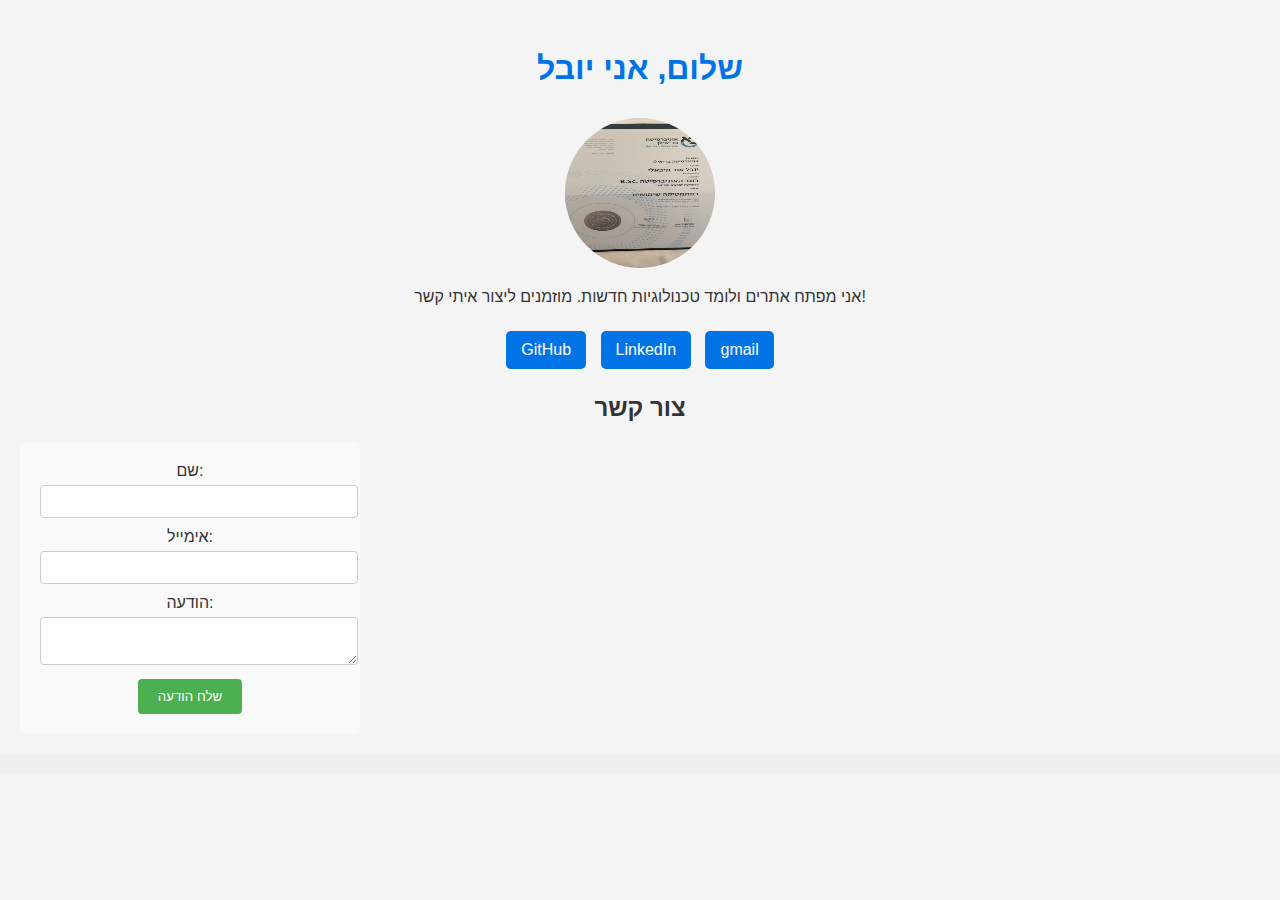
==== pages/index.html @ 8a89049d "cha" ====
<!DOCTYPE html>
<html lang="he">
<head>
    <meta charset="UTF-8">
    <meta name="viewport" content="width=device-width, initial-scale=1.0">
    <title>דף נחיתה אישי</title>
    <link rel="stylesheet" href="styles.css">
</head>
<body>
    <div class="container">
        <h1>שלום, אני יובל</h1>
        <img src="pick.jpg" alt="תמונת פרופיל" class="profile-pic">
        <p>אני מפתח אתרים ולומד טכנולוגיות חדשות. מוזמנים ליצור איתי קשר!</p>
        <div class="links">
            <a href="https://github.com/yuvalor" target="_blank">GitHub</a>
            <a href="https://linkedin.com/in/yuvalormichaeli" target="_blank">LinkedIn</a>
            <a href="mailto:yuval.o.m285@gmail.com">gmail</a>
        </div>
    </div>
    <h2>צור קשר</h2>
    <form id="contactForm">
        <label for="name">שם:</label>
        <input type="text" id="name" name="name" required>

        <label for="email">אימייל:</label>
        <input type="email" id="email" name="email" required>

        <label for="message">הודעה:</label>
        <textarea id="message" name="message" required></textarea>

        <button type="submit">שלח הודעה</button>
    </form>
    <div id="responseMessage"></div>
    <script src="app.js"></script>
</body>

</html>
---- pages/styles.css ----
body {
    font-family: Arial, sans-serif;
    text-align: center;
    background-color: #f4f4f4;
    color: #333;
    margin: 0;
    padding: 0;
}

.container {
    margin-top: 50px;
}

h1 {
    font-size: 2em;
    color: #0073e6;
}

.profile-pic {
    width: 150px;
    height: 150px;
    border-radius: 50%;
    margin-top: 10px;
}

.links {
    margin-top: 20px;
}

.links a {
    text-decoration: none;
    color: white;
    background-color: #0073e6;
    padding: 10px 15px;
    margin: 5px;
    border-radius: 5px;
    display: inline-block;
}

.links a:hover {
    background-color: #005bb5;
}

form {
    margin: 20px;
    padding: 20px;
    background-color: #f9f9f9;
    border-radius: 5px;
    width: 300px;
  }
  
  form label {
    display: block;
    margin-bottom: 5px;
  }
  
  form input, form textarea {
    width: 100%;
    padding: 8px;
    margin-bottom: 10px;
    border-radius: 4px;
    border: 1px solid #ccc;
  }
  
  form button {
    padding: 10px 20px;
    background-color: #4CAF50;
    color: white;
    border: none;
    border-radius: 4px;
    cursor: pointer;
  }
  
  form button:hover {
    background-color: #45a049;
  }

  #responseMessage {
    margin-top: 20px;
    font-weight: bold;
    color: green;
    background-color: #f0f0f0;
    padding: 10px;
    border-radius: 5px;
  }
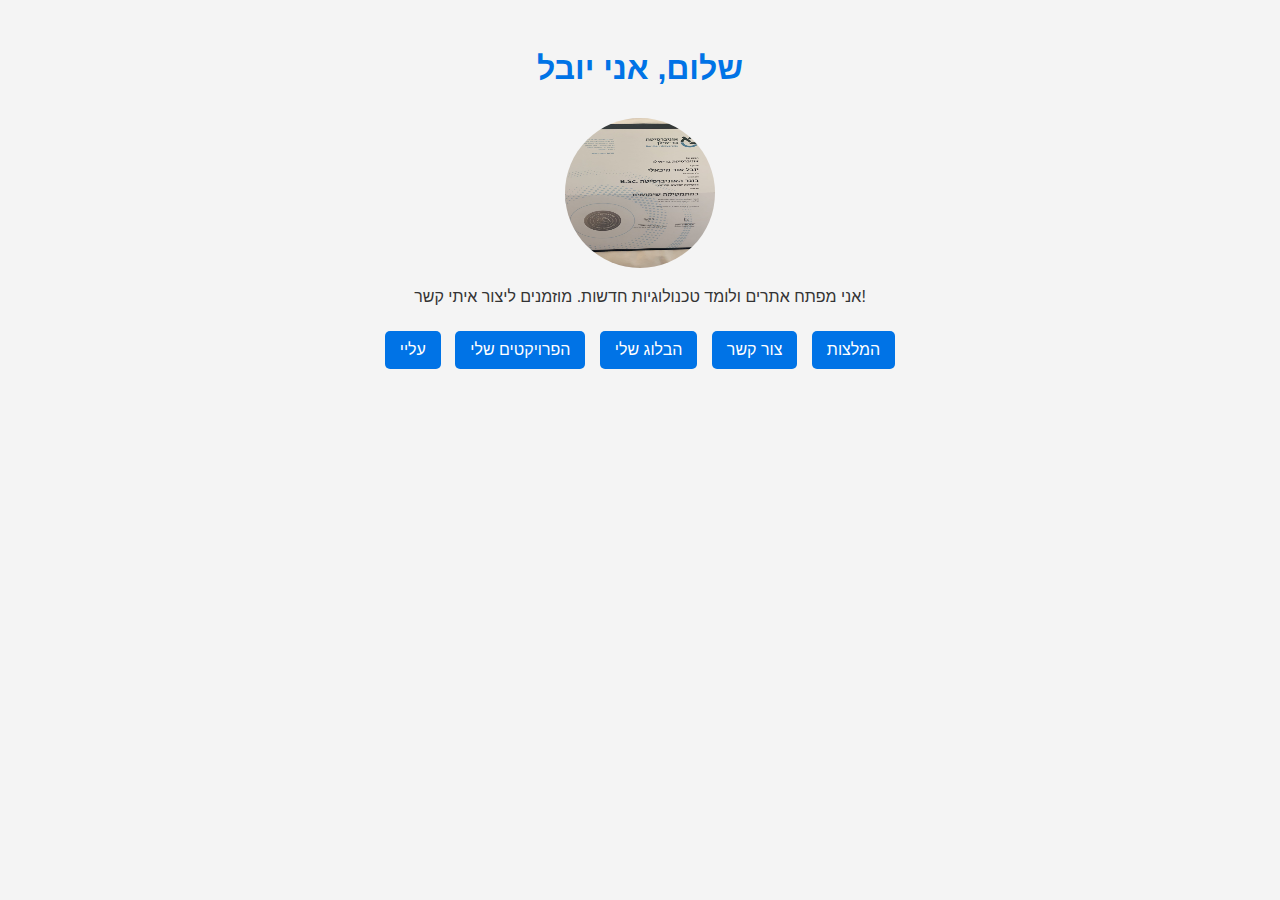
==== commit 00cc7cfd: "adding pages" ====
--- a/pages/index.html
+++ b/pages/index.html
@@ -12,26 +12,12 @@
         <img src="pick.jpg" alt="תמונת פרופיל" class="profile-pic">
         <p>אני מפתח אתרים ולומד טכנולוגיות חדשות. מוזמנים ליצור איתי קשר!</p>
         <div class="links">
-            <a href="https://github.com/yuvalor" target="_blank">GitHub</a>
-            <a href="https://linkedin.com/in/yuvalormichaeli" target="_blank">LinkedIn</a>
-            <a href="mailto:yuval.o.m285@gmail.com">gmail</a>
+            <a href="about.html">עליי</a>
+            <a href="projects.html">הפרויקטים שלי</a>
+            <a href="blog.html">הבלוג שלי</a>
+            <a href="contact.html">צור קשר</a>
+            <a href="testimonials.html">המלצות</a>
         </div>
     </div>
-    <h2>צור קשר</h2>
-    <form id="contactForm">
-        <label for="name">שם:</label>
-        <input type="text" id="name" name="name" required>
-
-        <label for="email">אימייל:</label>
-        <input type="email" id="email" name="email" required>
-
-        <label for="message">הודעה:</label>
-        <textarea id="message" name="message" required></textarea>
-
-        <button type="submit">שלח הודעה</button>
-    </form>
-    <div id="responseMessage"></div>
-    <script src="app.js"></script>
 </body>
-
 </html>
